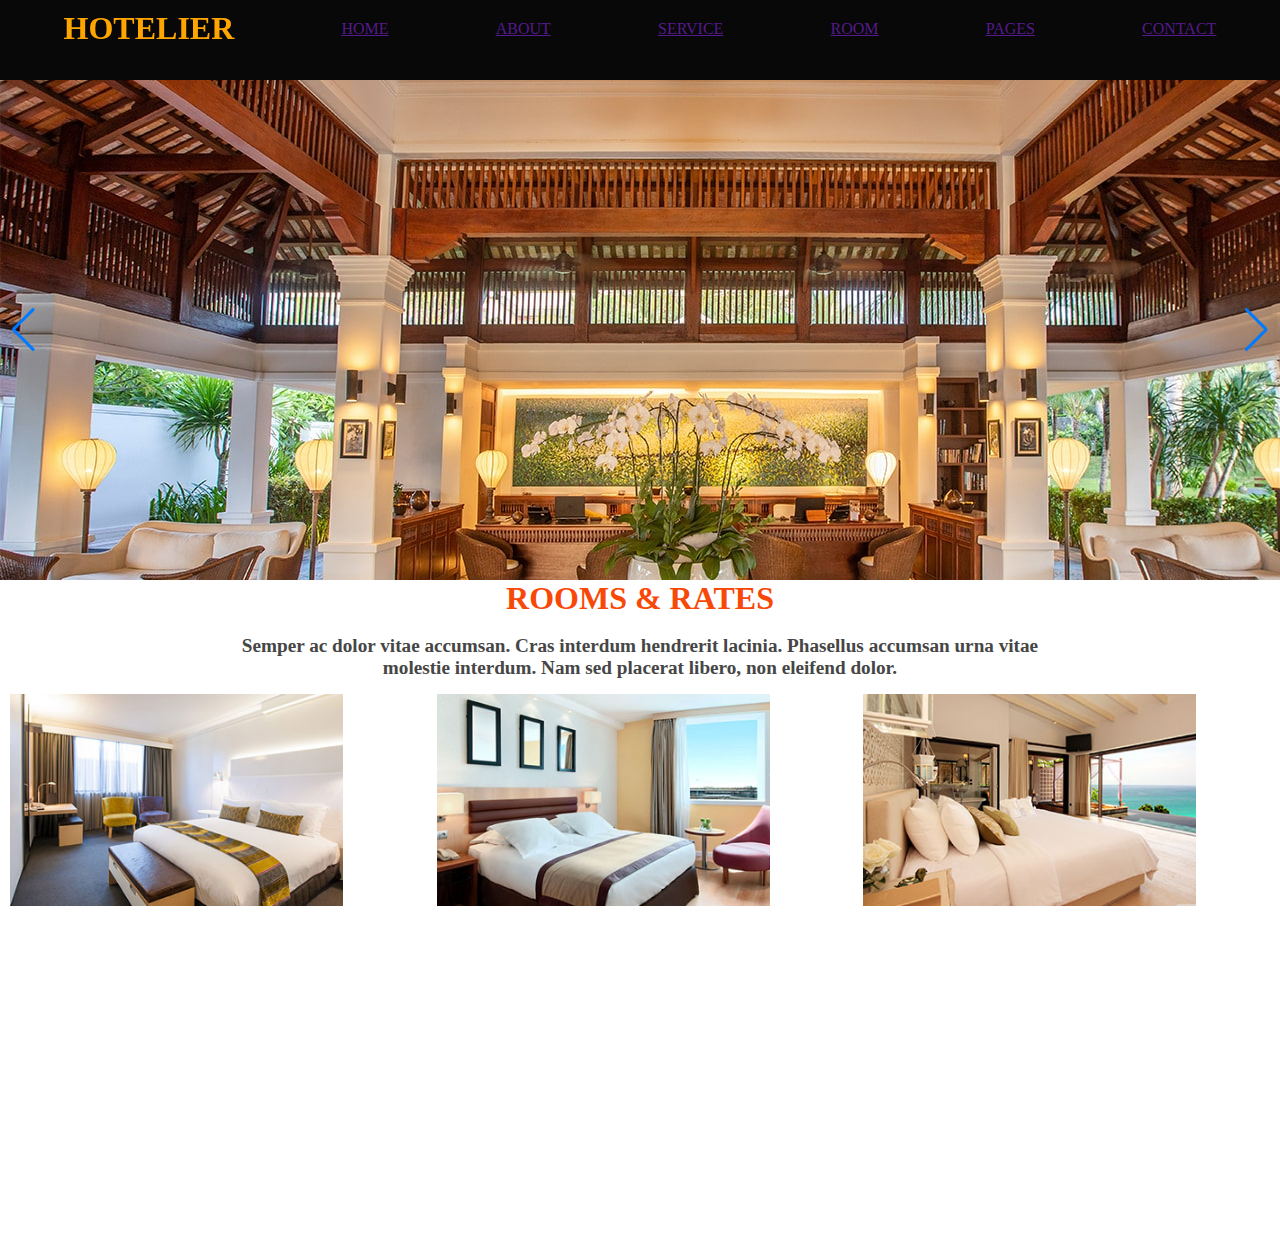
==== index.html @ e95b106e "update" ====
<!DOCTYPE html>
<html lang="en">
<head>
    <meta charset="UTF-8">
    <meta name="viewport" content="width=device-width, initial-scale=1.0">
    <title>Document</title>
    <link rel="stylesheet" href="style.css">
    <link rel="stylesheet" href="swiper.css">
    <link
  rel="stylesheet"
  href="https://cdn.jsdelivr.net/npm/swiper@11/swiper-bundle.min.css"
/>
<link href="https://unpkg.com/aos@2.3.1/dist/aos.css" rel="stylesheet">

</head>
<body>
    <header>
        <nav>
            
            <div id="tophead">
            <!-- <div><img src="images.png" alt=""></div> -->
                <ul>
                    <h1  data-aos="fade-up">HOTELIER</h1>

                    <li><a href="" data-aos="fade-down">HOME</a></li>
                    <li><a href=""  data-aos="fade-up">ABOUT</a></li>
                    <li><a href="" data-aos="fade-up">SERVICE</a></li>
                    <li><a href="" data-aos="fade-up">ROOM</a></li>
                    <li><a href="" data-aos="fade-up">PAGES</a></li>
                    <li><a href="" data-aos="fade-up">CONTACT</a></li>



                </ul>
            </div>
            <!-- <a href="localSignup.html">Signup</a> -->

            <div class="swiper">
                <div class="swiper-wrapper">
                
                <div class="swiper-slide"><img src="carousel-1.jpg" alt=""></div>
                <div class="swiper-slide"><img src="carousel-2.jpg" alt=""></div>
                
              </div>
        
        
              <div class="swiper-button-next"></div>
              <div class="swiper-button-prev"></div>
                
                
        

        </nav>
    </header>
    <!-- ==========================================header end============================== -->
     <section>
        <div id="section-1">
        <div>
            <h1 align ="center" style="font-size: xx-large; color: rgb(248, 72, 8);"><b>ROOMS & RATES</b></h1><br>
            <h3  align ="center" style="font-size:larger; color: rgb(70, 70, 70);">Semper ac dolor vitae accumsan. Cras interdum hendrerit lacinia. Phasellus accumsan urna vitae<br> molestie interdum. Nam sed placerat libero, non eleifend dolor.</h3>
        </div>
        <div class="about">
            <div id="s"  data-aos="fade-up"><img src="img-1.jpg" alt=""></div>
            <div id="s"  data-aos="zoom-in"><img src="img-2.jpg" alt=""></div>
            <div id="s" data-aos="flip-right"><img src="img-3.jpg" alt=""></div>
            <div id="s" data-aos="fade-up-right"><img src="img-4.jpg" alt=""></div>
            <div id="s" data-aos="zoom-in"><img src="img-5.jpg" alt=""></div>
            <div id="s"data-aos="flip-right"><img src="img-6.jpg" alt=""></div>
        </div>
        </div>
     </section>
    <script src="https://cdn.jsdelivr.net/npm/swiper@11/swiper-bundle.min.js"></script>
    <script src="swiper.js"></script>

    <script src="https://cdn.jsdelivr.net/npm/swiper@11/swiper-bundle.min.js"></script>
    <script src="home.js"></script>
    <script src="https://unpkg.com/aos@2.3.1/dist/aos.js"></script>
    <script>
        AOS.init();
      </script>
      
</body>
</html>
---- style.css ----
.ga-maamli-regular {
    font-family: "Ga Maamli", serif;
    font-weight: 400;
    font-style: normal;
  }
  
*{
    margin: 0px;
    padding: 0px;
}
#tophead{
    width: 100%;
    height: 80px;
    background-color:rgb(8, 8, 8);
    
}
#tophead ul{
    display: flex;
    justify-content: space-around;
    align-items: center;
    padding: 10px;
    list-style-type: none;
    text-decoration: none;
}
#tophead ul li{
    list-style-type: none;
}
#tophead{
    color:orange;
}


#section-1 .about{
    /* width: 100%;
    height: 20px; */
    display: grid;
     grid-template-columns:1fr 1fr 1fr;
    margin-top: 10px;
    margin-bottom: 10px;
    padding-top: 5px;
}


#s{
    width: 100%;
    height: 90%;
    gap: 10px;
    margin-left: 10PX;
    display: flex;
    /* height:50%; */
    display: flex;
  
}
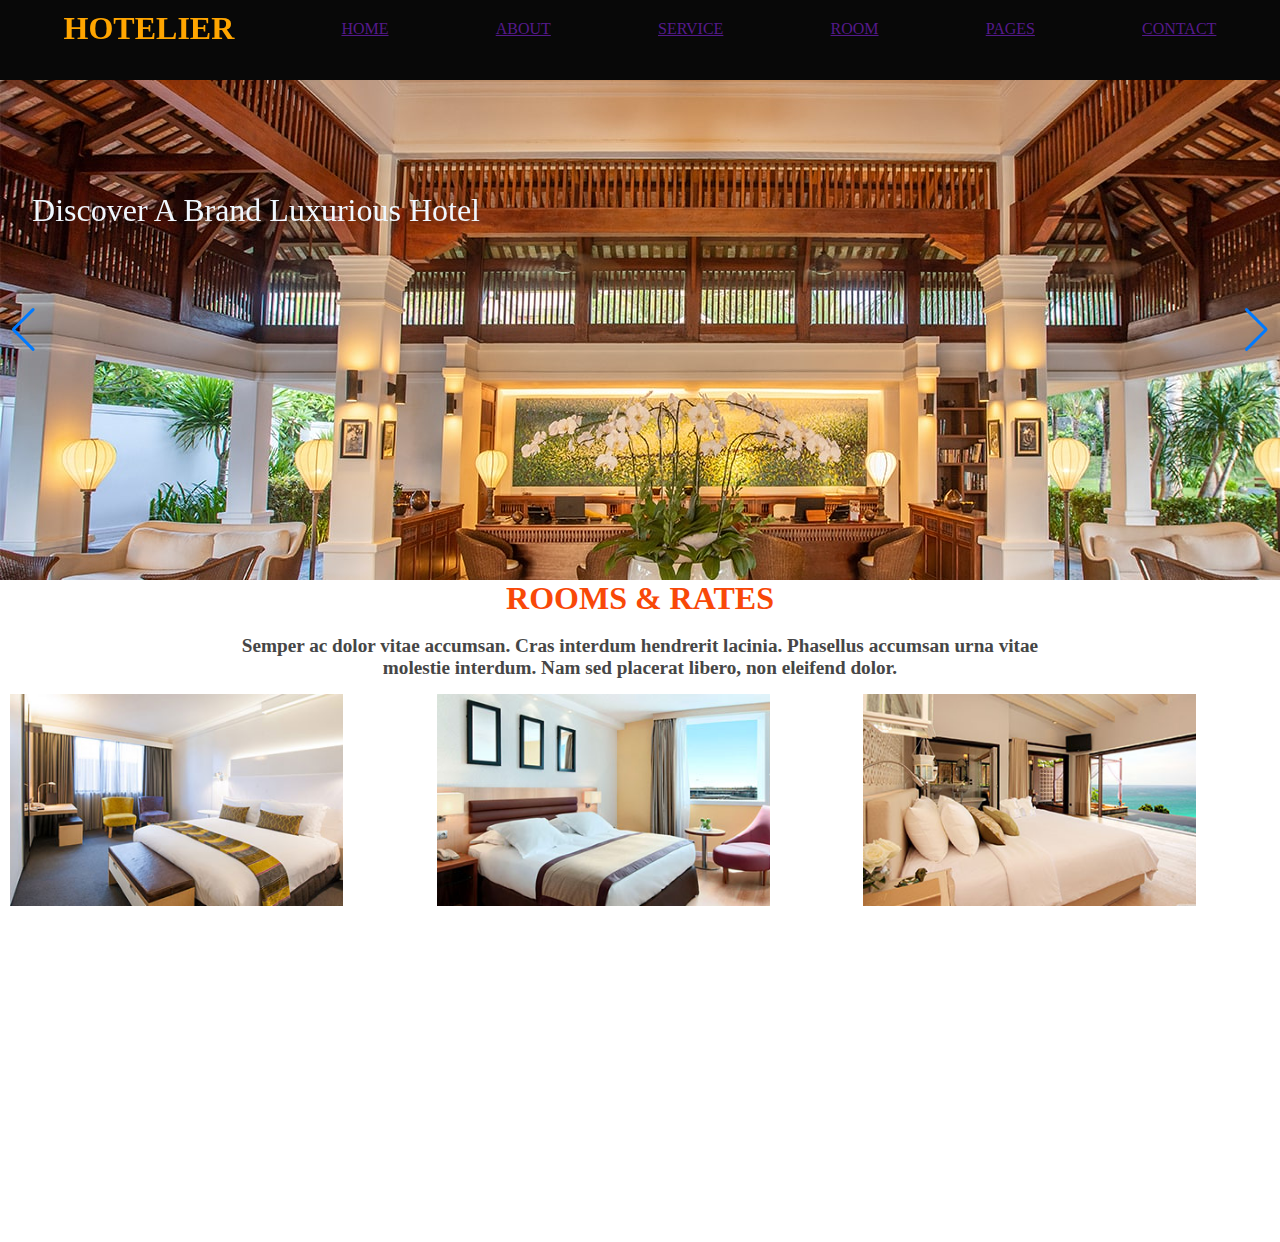
==== commit e0dbcb18: "update" ====
--- a/index.html
+++ b/index.html
@@ -52,6 +52,12 @@
 
         </nav>
     </header>
+
+
+    <div align="center" id="box-1"  data-aos="zoom-in" >Discover A Brand Luxurious Hotel
+ 
+
+    </div>
     <!-- ==========================================header end============================== -->
      <section>
         <div id="section-1">
--- a/style.css
+++ b/style.css
@@ -44,10 +44,22 @@
 #s{
     width: 100%;
     height: 90%;
-    gap: 10px;
+    gap: 5%;
     margin-left: 10PX;
     display: flex;
     /* height:50%; */
     display: flex;
   
 }
+
+
+#box-1{
+    width: 40%;
+    background-color:transparent;
+    font-size: xx-large;
+    color: aliceblue;
+    position: absolute;
+    top: 12rem;
+    z-index: 5;
+
+}
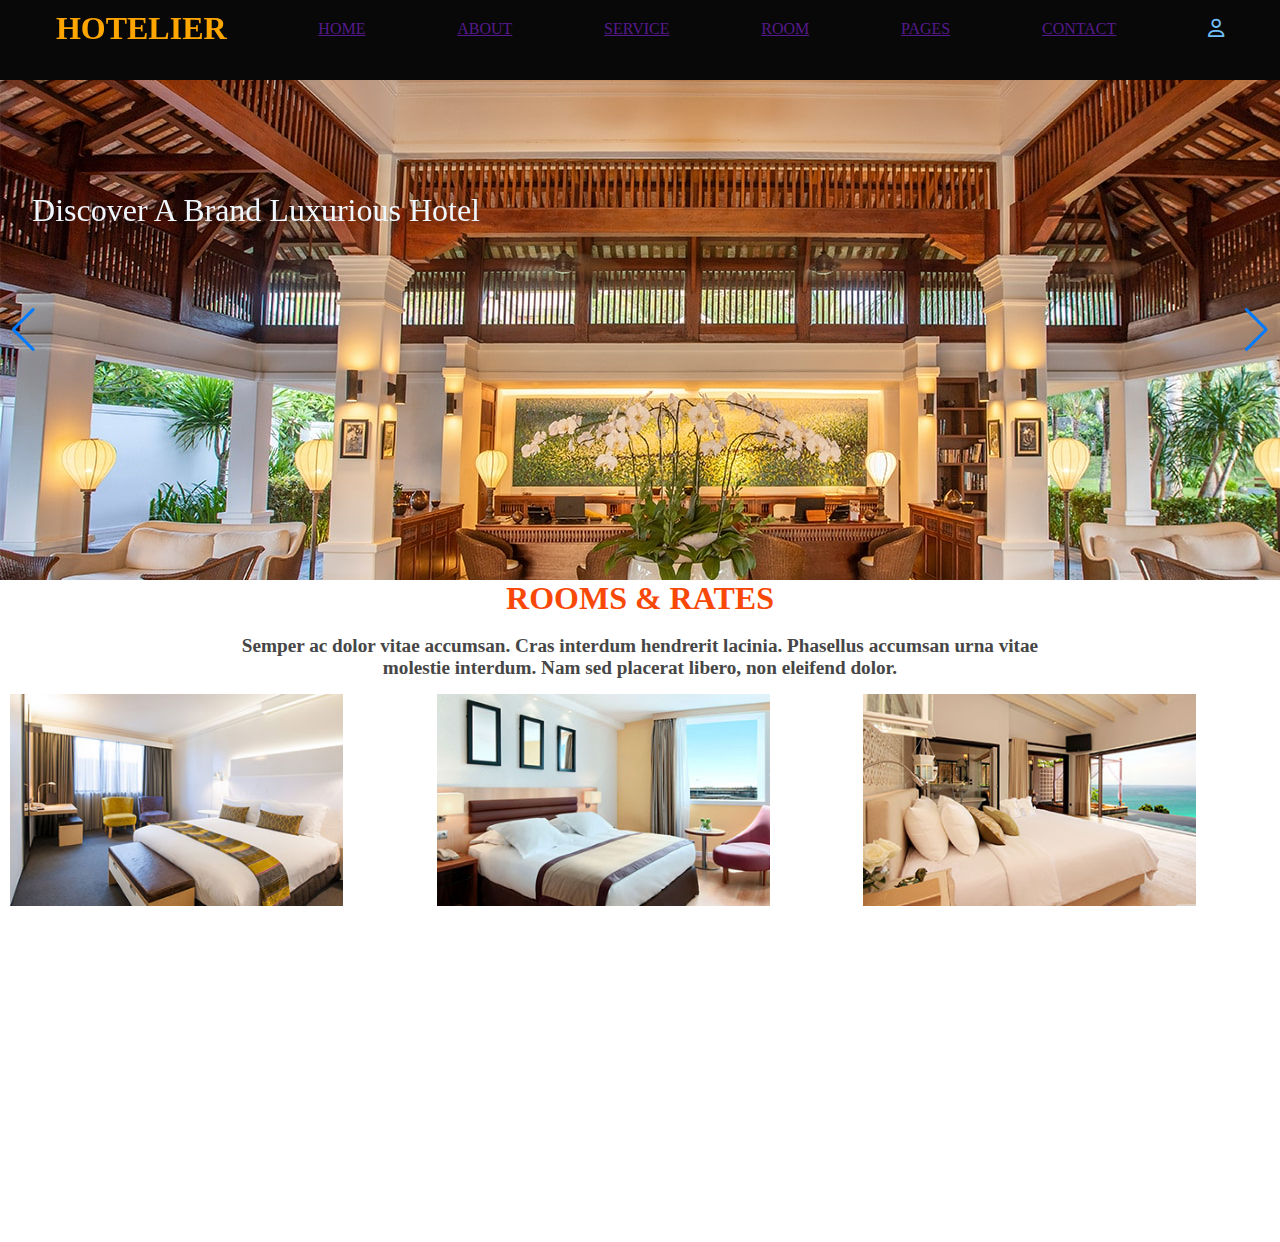
==== commit 49510ca6: "update" ====
--- a/index.html
+++ b/index.html
@@ -10,6 +10,10 @@
   rel="stylesheet"
   href="https://cdn.jsdelivr.net/npm/swiper@11/swiper-bundle.min.css"
 />
+<link rel="preconnect" href="https://fonts.gstatic.com" crossorigin>
+<link rel="stylesheet" href="https://cdnjs.cloudflare.com/ajax/libs/font-awesome/6.7.2/css/all.min.css" integrity="sha512-Evv84Mr4kqVGRNSgIGL/F/aIDqQb7xQ2vcrdIwxfjThSH8CSR7PBEakCr51Ck+w+/U6swU2Im1vVX0SVk9ABhg==" crossorigin="anonymous" referrerpolicy="no-referrer" />
+<link href="https://fonts.googleapis.com/css2?family=Bungee+Spice&family=Charm:wght@400;700&family=Jaro:opsz@6..72&family=Lobster&family=Oleo+Script:wght@400;700&family=Satisfy&family=Spicy+Rice&display=swap" rel="stylesheet">
+
 <link href="https://unpkg.com/aos@2.3.1/dist/aos.css" rel="stylesheet">
 
 </head>
@@ -28,6 +32,8 @@
                     <li><a href="" data-aos="fade-up">ROOM</a></li>
                     <li><a href="" data-aos="fade-up">PAGES</a></li>
                     <li><a href="" data-aos="fade-up">CONTACT</a></li>
+                    <h3 id="logo"><a href=""><i class="fa-regular fa-user fa-beat" style="color: #74C0FC;"></i></a></h3>
+
 
 
 
@@ -64,9 +70,11 @@
         <div>
             <h1 align ="center" style="font-size: xx-large; color: rgb(248, 72, 8);"><b>ROOMS & RATES</b></h1><br>
             <h3  align ="center" style="font-size:larger; color: rgb(70, 70, 70);">Semper ac dolor vitae accumsan. Cras interdum hendrerit lacinia. Phasellus accumsan urna vitae<br> molestie interdum. Nam sed placerat libero, non eleifend dolor.</h3>
-        </div>
-        <div class="about">
-            <div id="s"  data-aos="fade-up"><img src="img-1.jpg" alt=""></div>
+         </div>
+         <div class="about">
+            <div id="s"  data-aos="fade-up"><img src="img-1.jpg" alt="">
+            
+            </div>
             <div id="s"  data-aos="zoom-in"><img src="img-2.jpg" alt=""></div>
             <div id="s" data-aos="flip-right"><img src="img-3.jpg" alt=""></div>
             <div id="s" data-aos="fade-up-right"><img src="img-4.jpg" alt=""></div>
@@ -74,7 +82,9 @@
             <div id="s"data-aos="flip-right"><img src="img-6.jpg" alt=""></div>
         </div>
         </div>
-     </section>
+     </section> 
+    
+        
     <script src="https://cdn.jsdelivr.net/npm/swiper@11/swiper-bundle.min.js"></script>
     <script src="swiper.js"></script>
 
--- a/style.css
+++ b/style.css
@@ -1,7 +1,8 @@
 .ga-maamli-regular {
-    font-family: "Ga Maamli", serif;
+    /* font-family: "Ga Maamli", serif; */
     font-weight: 400;
     font-style: normal;
+    font-family: "Lobster", serif;
   }
   
 *{
@@ -27,6 +28,19 @@
 }
 #tophead{
     color:orange;
+}
+.swiper #logo i{
+    margin-right: 30px;
+    margin-top: 10px;
+    font-weight: bold;
+    font-size: 20px;
+    width: 30px;
+    height: 30px;
+    border: 2px solid black;
+    border-radius: 50%;
+    padding-left: 5px;
+    padding-top: 3px;
+    
 }
 
 
